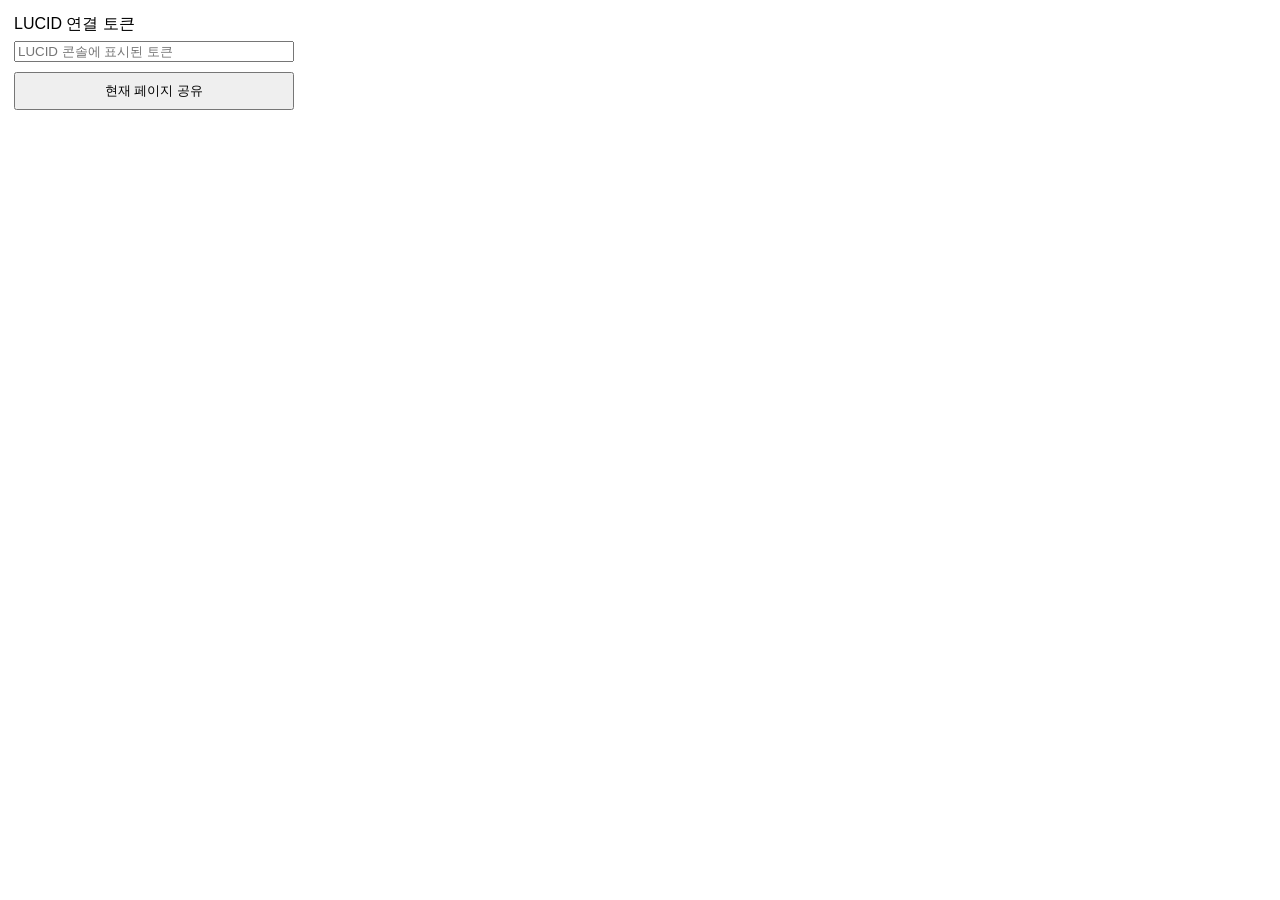
==== browser_extension/popup.html @ 51ee9c90 "Let LUCID respond to shared browser pages" ====
<!doctype html>
<html lang="ko">
  <head>
    <meta charset="utf-8">
    <style>
      body { font-family: sans-serif; margin: 14px; width: 280px; }
      label, input, button { display: block; width: 100%; box-sizing: border-box; }
      input { margin: 6px 0 10px; }
      button { padding: 8px; }
      #status { margin-top: 10px; white-space: pre-wrap; }
    </style>
  </head>
  <body>
    <label for="token">LUCID 연결 토큰</label>
    <input id="token" type="password" placeholder="LUCID 콘솔에 표시된 토큰">
    <button id="share">현재 페이지 공유</button>
    <div id="status"></div>
    <script src="popup.js"></script>
  </body>
</html>
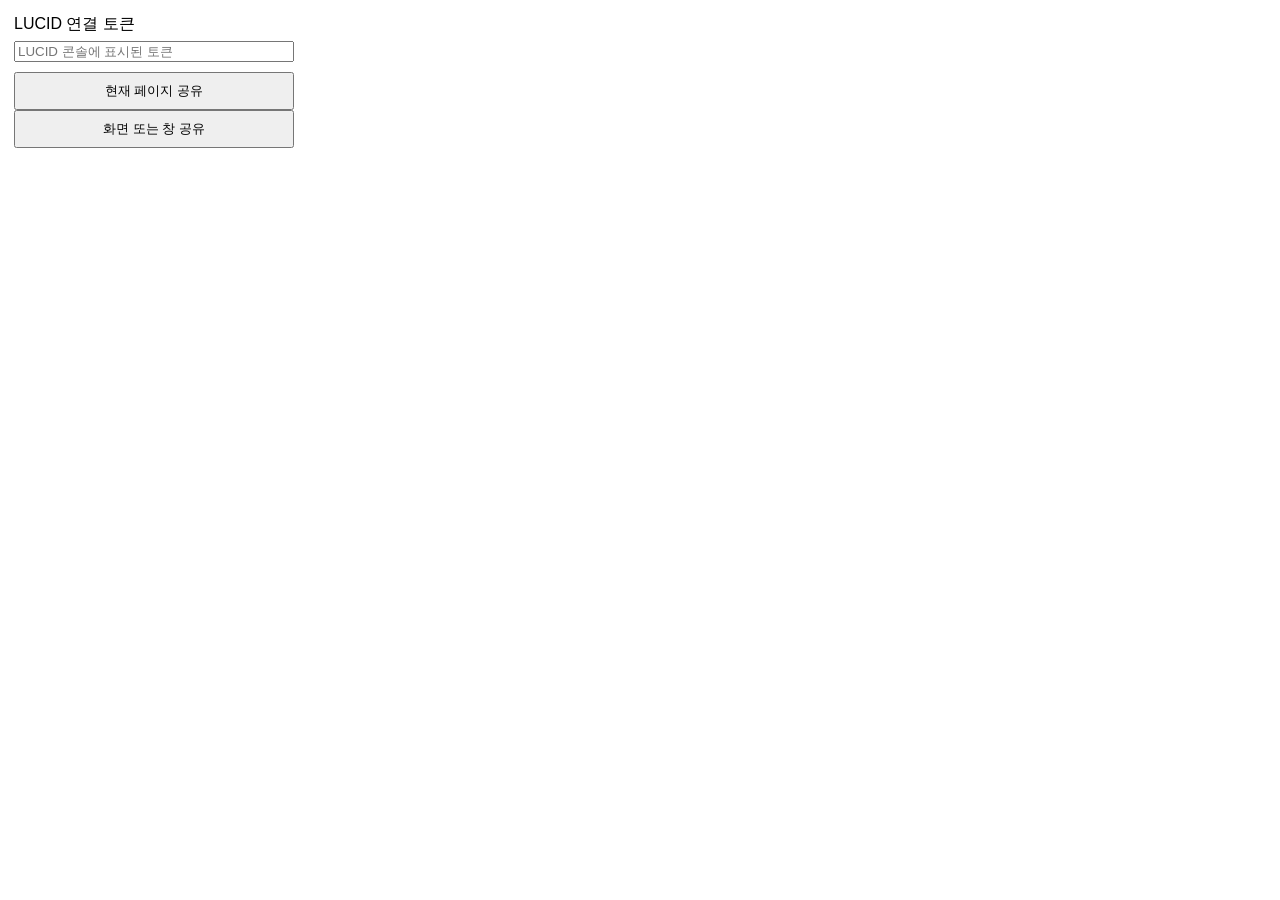
==== commit 11c061d6: "Add local vision for shared screens" ====
--- a/browser_extension/popup.html
+++ b/browser_extension/popup.html
@@ -14,6 +14,7 @@
     <label for="token">LUCID 연결 토큰</label>
     <input id="token" type="password" placeholder="LUCID 콘솔에 표시된 토큰">
     <button id="share">현재 페이지 공유</button>
+    <button id="share-screen">화면 또는 창 공유</button>
     <div id="status"></div>
     <script src="popup.js"></script>
   </body>
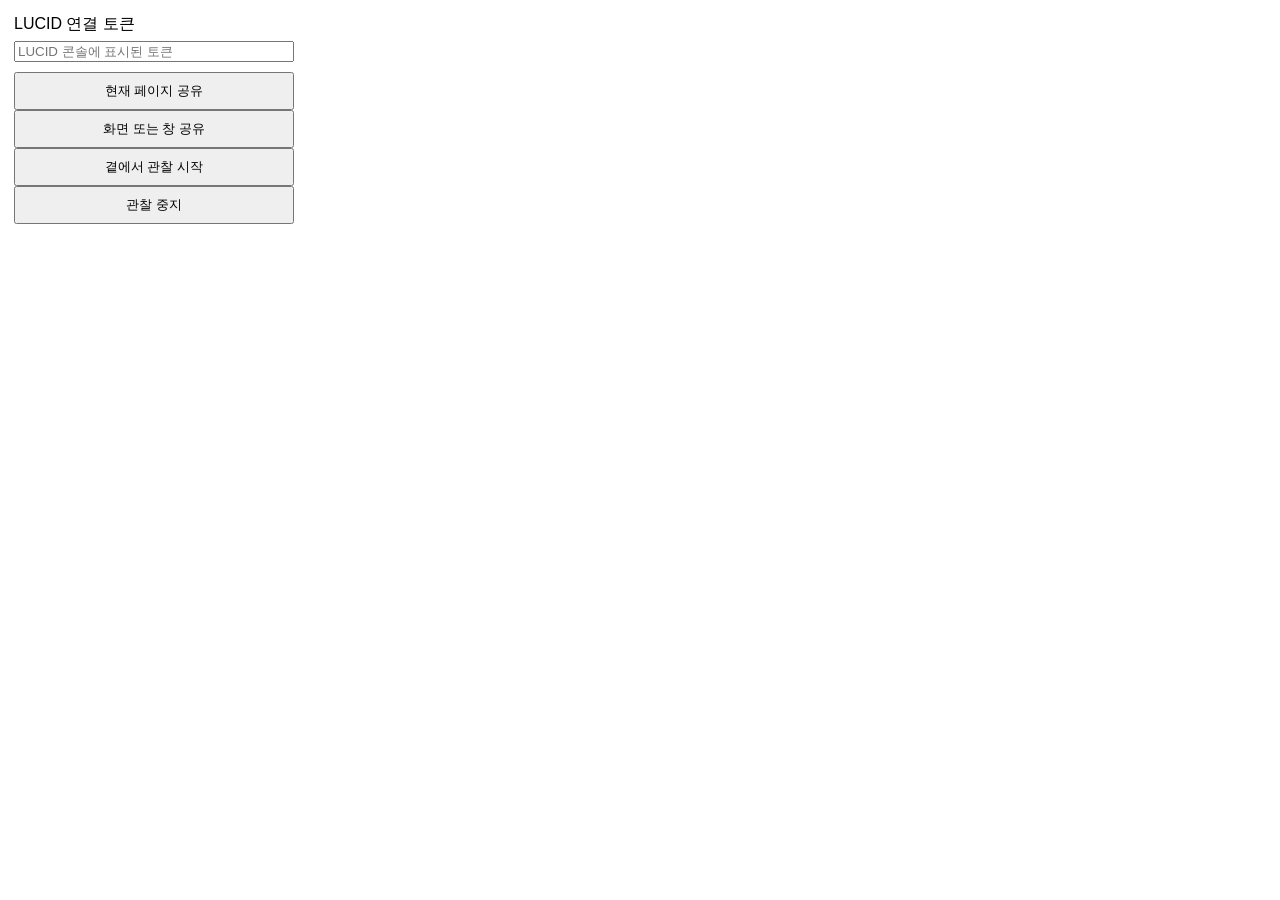
==== commit b74ed1b9: "Add continuous visual presence mode" ====
--- a/browser_extension/popup.html
+++ b/browser_extension/popup.html
@@ -15,6 +15,8 @@
     <input id="token" type="password" placeholder="LUCID 콘솔에 표시된 토큰">
     <button id="share">현재 페이지 공유</button>
     <button id="share-screen">화면 또는 창 공유</button>
+    <button id="start-observing">곁에서 관찰 시작</button>
+    <button id="stop-observing">관찰 중지</button>
     <div id="status"></div>
     <script src="popup.js"></script>
   </body>
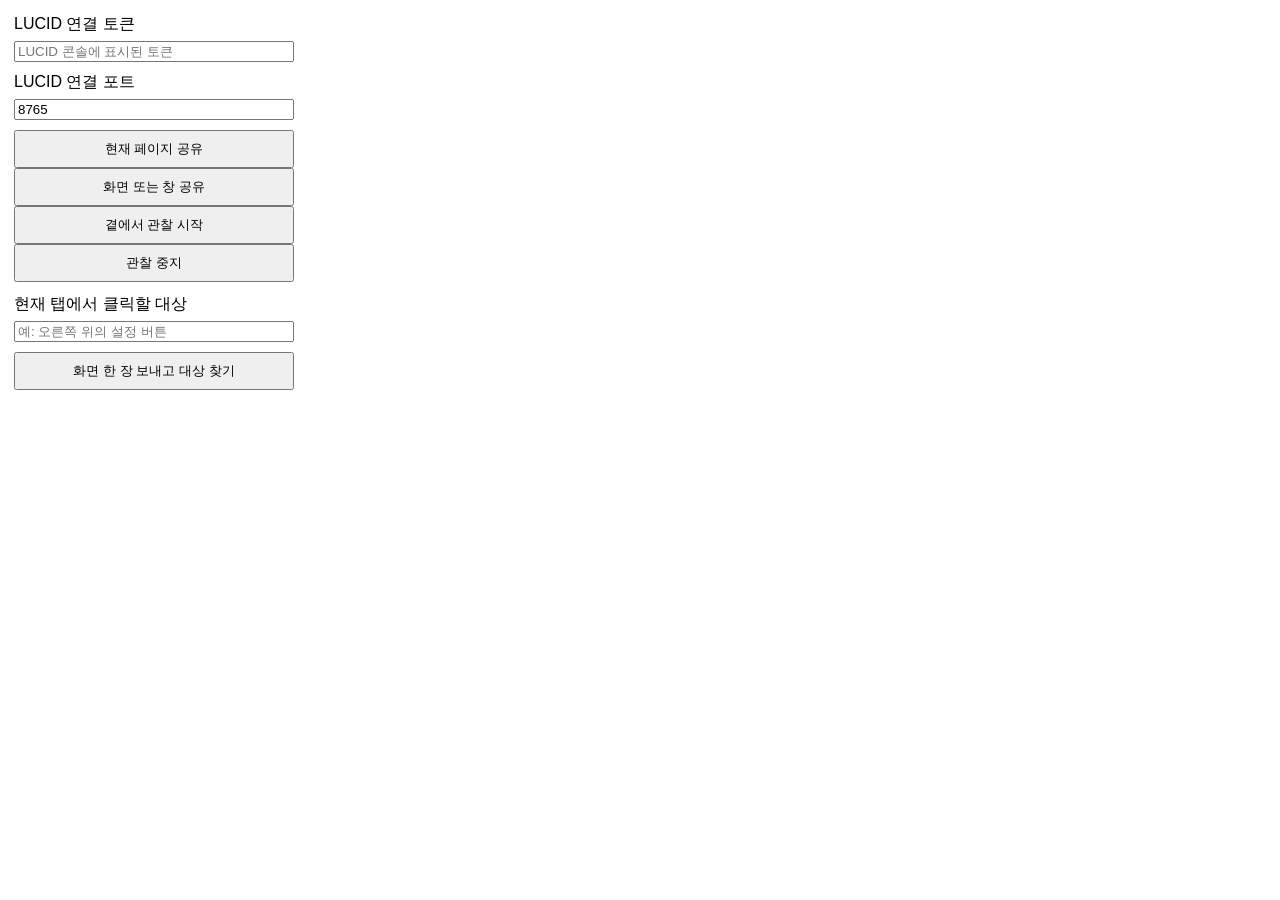
==== commit 4b773552: "refactor: LUCID 모듈을 통합하고 실행 구조를 정리 - 기존 Python 소스 91개를 55개 경로로 통합하고 import와 문서를 갱신 - main.py의 DEBUG " ====
--- a/browser_extension/popup.html
+++ b/browser_extension/popup.html
@@ -7,17 +7,35 @@
       label, input, button { display: block; width: 100%; box-sizing: border-box; }
       input { margin: 6px 0 10px; }
       button { padding: 8px; }
+      [hidden] { display: none; }
+      section { margin-top: 12px; }
+      #target-image { max-width: 100%; max-height: 105px; }
+      #target-label { overflow-wrap: anywhere; }
       #status { margin-top: 10px; white-space: pre-wrap; }
     </style>
   </head>
   <body>
     <label for="token">LUCID 연결 토큰</label>
     <input id="token" type="password" placeholder="LUCID 콘솔에 표시된 토큰">
+    <label for="port">LUCID 연결 포트</label>
+    <input id="port" type="number" value="8765" min="1" max="65535" required>
     <button id="share">현재 페이지 공유</button>
     <button id="share-screen">화면 또는 창 공유</button>
     <button id="start-observing">곁에서 관찰 시작</button>
     <button id="stop-observing">관찰 중지</button>
-    <div id="status"></div>
-    <script src="popup.js"></script>
+    <div id="status" role="status"></div>
+    <section aria-label="화면에서 찾아 클릭">
+      <label for="target-request">현재 탭에서 클릭할 대상</label>
+      <input id="target-request" maxlength="500" placeholder="예: 오른쪽 위의 설정 버튼">
+      <button id="find-target">화면 한 장 보내고 대상 찾기</button>
+      <div id="target-status" role="status"></div>
+      <div id="target-preview" hidden>
+        <canvas id="target-image" aria-label="클릭할 대상 미리보기"></canvas>
+        <div id="target-label"></div>
+        <button id="click-target">이 요소 한 번 클릭</button>
+        <button id="cancel-target">취소</button>
+      </div>
+    </section>
+    <script type="module" src="popup.js"></script>
   </body>
 </html>
